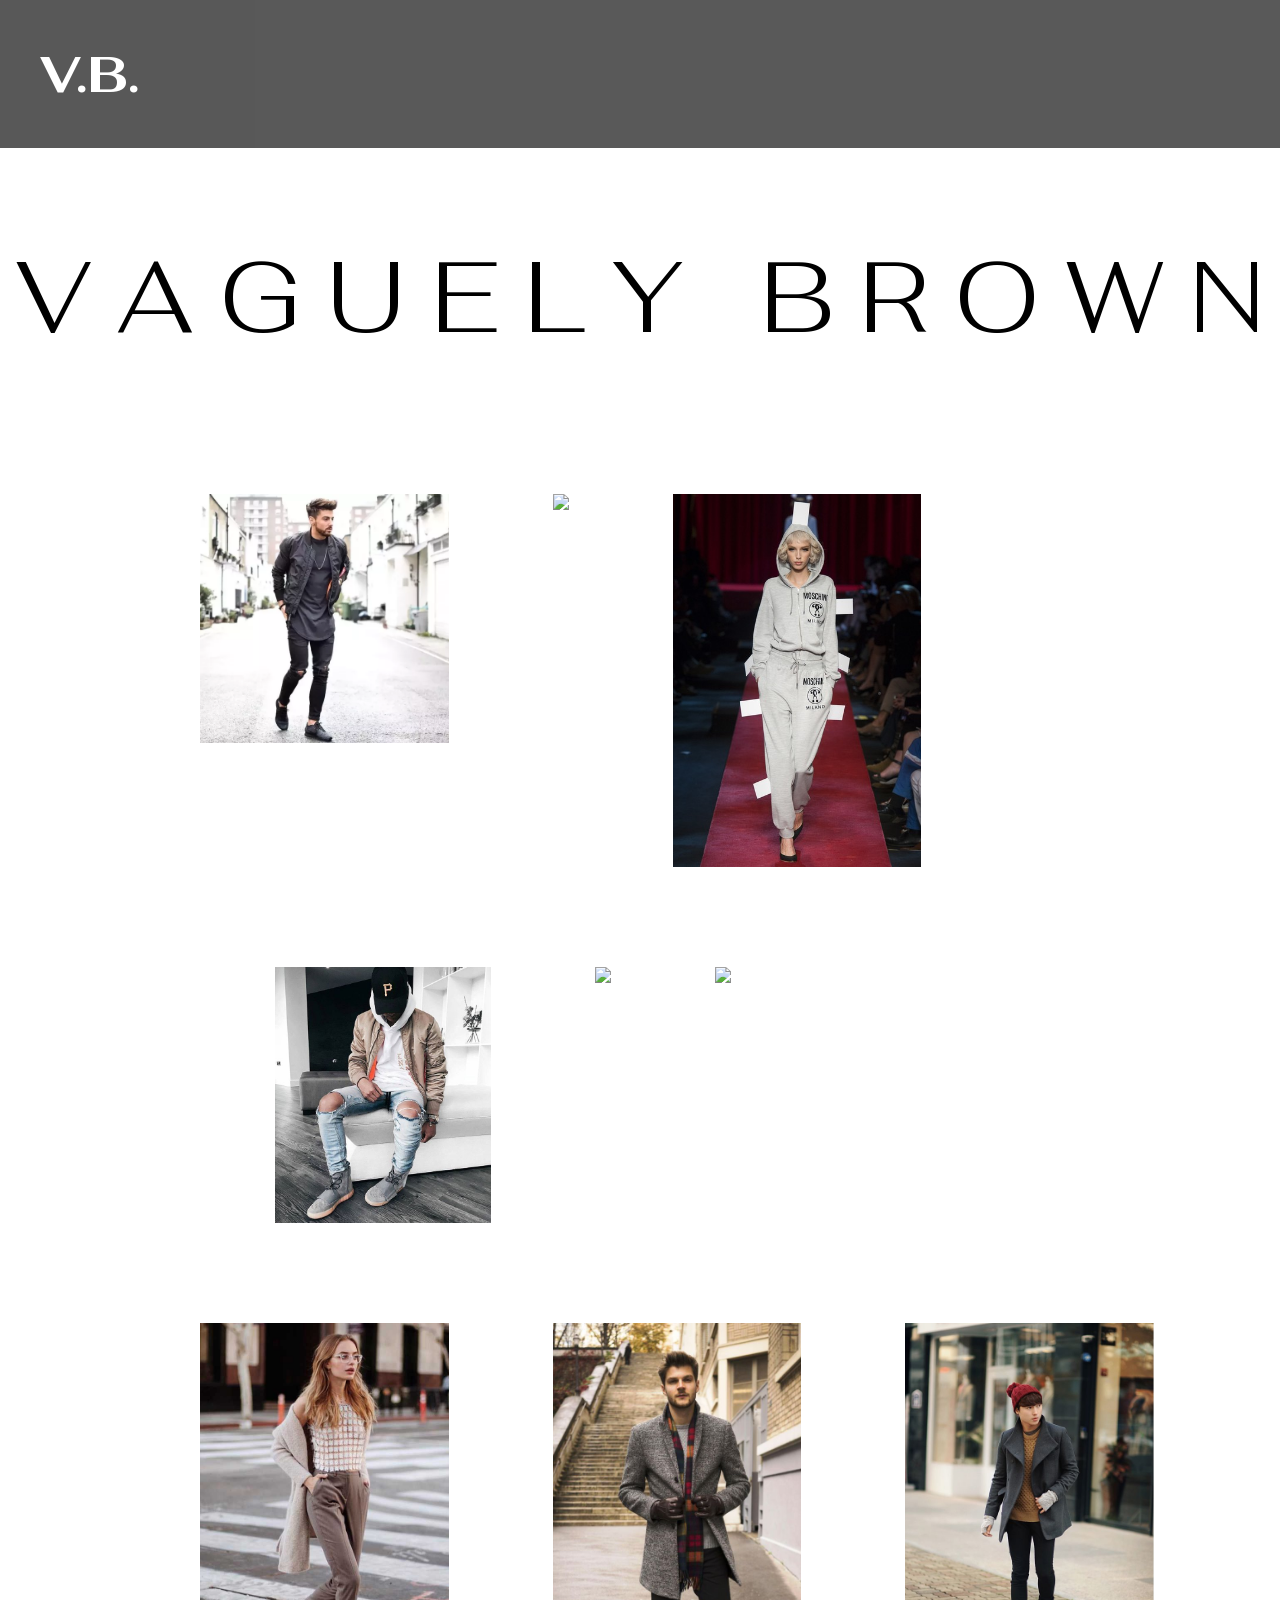
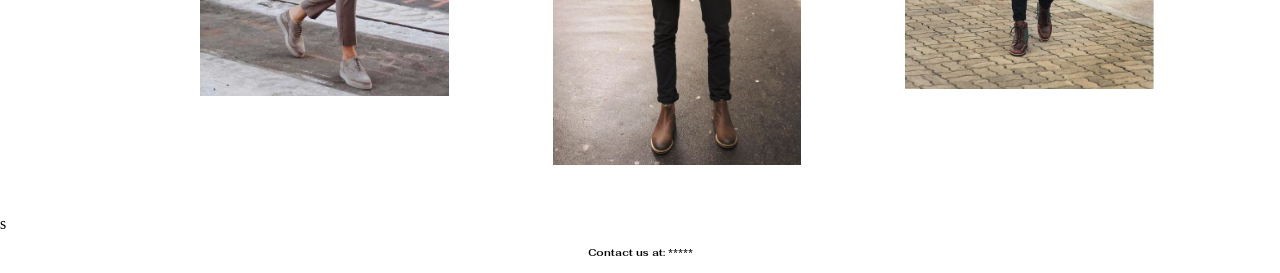
==== DBWorkForDubHacks/Index.html @ 5b91d827 "Website Wireframe" ====
<!DOCTYPE HTML>
<head>
    <link href="css/styles.css" type ="text/css" rel = "stylesheet"/>
    <script src="https://ajax.googleapis.com/ajax/libs/jquery/3.3.1/jquery.min.js"></script>
    <link href="https://fonts.googleapis.com/css?family=Anton|Fahkwang|Roboto" rel="stylesheet">
</head>
<html>
<body>
  <nav class = "nav">
    <div id = "name"><h2>V.B.</h2></div>
  </nav>

  <section id = "Welcome">
    <h1> V A G U E L Y  &nbsp; B R O W N </h1>
  </section>
  <div class = "column">
    <div class = "columns">
      <img src = "Streetwear1.png"/>
      <img src = "Streetwear2.JPG"/>
      <img src = "Fashion1.jpeg"/>
    </div>
    <div class = "columns">
      <img src = "Streetwear3.jpg"/>
      <img src = "Fashion2.JPG"/>
      <img src = "Streetwear3.JPG"/>
    </div>
    <div class = "columns">
      <img src = "Streetwear5.jpg"/>
      <img src = "WinterWeather1.jpg"/>
      <img src = "WinterWeather2.jpg"/>
    </div>
  </div>s
  <footer>
    <h4> Contact us at: *****
    </footer>

</body>

</html>
---- DBWorkForDubHacks/css/styles.css ----
html{
  width = 100%;
  vertical-align: top;
}
body{
  margin:0px;
}
.nav{
  padding:0px;
  margin: auto;
  background-color: black;
  opacity: 0.65;
  min-width: 100%;
  display:flex;
  align-items: center;

}

#name{
  padding-left: 40px;
  font-size: 20px;
  text-align: center;
  font-color:black;
  color: white;
}

body{
  width: 100%;
}
#Welcome{
  text-align: center;
  font-size: 100px;
}
.column{
  display:flex;
  flex-direction: column;
  align-items: center;
}

.columns{
  padding-left: 150px;
  align-items: center;
}
.columns img{
  vertical-align: top;
  padding: 50px;
  flex: 30%;
  max-width: 22%
}

h1{
  font-size: 100px;
  font-family: 'Fahkwang', sans-serif;
  font-weight: 300;
}
h2{
  text-align: center;
  font-size: 50px;
  font-family: 'Fahkwang', sans-serif;
}
h3{
  font-size: 30px;
  font-family: 'Fahkwang', sans-serif;
}
h4{
  text-align: center;
  font-size: 10px;
  font-family: 'Fahkwang', sans-serif;
}
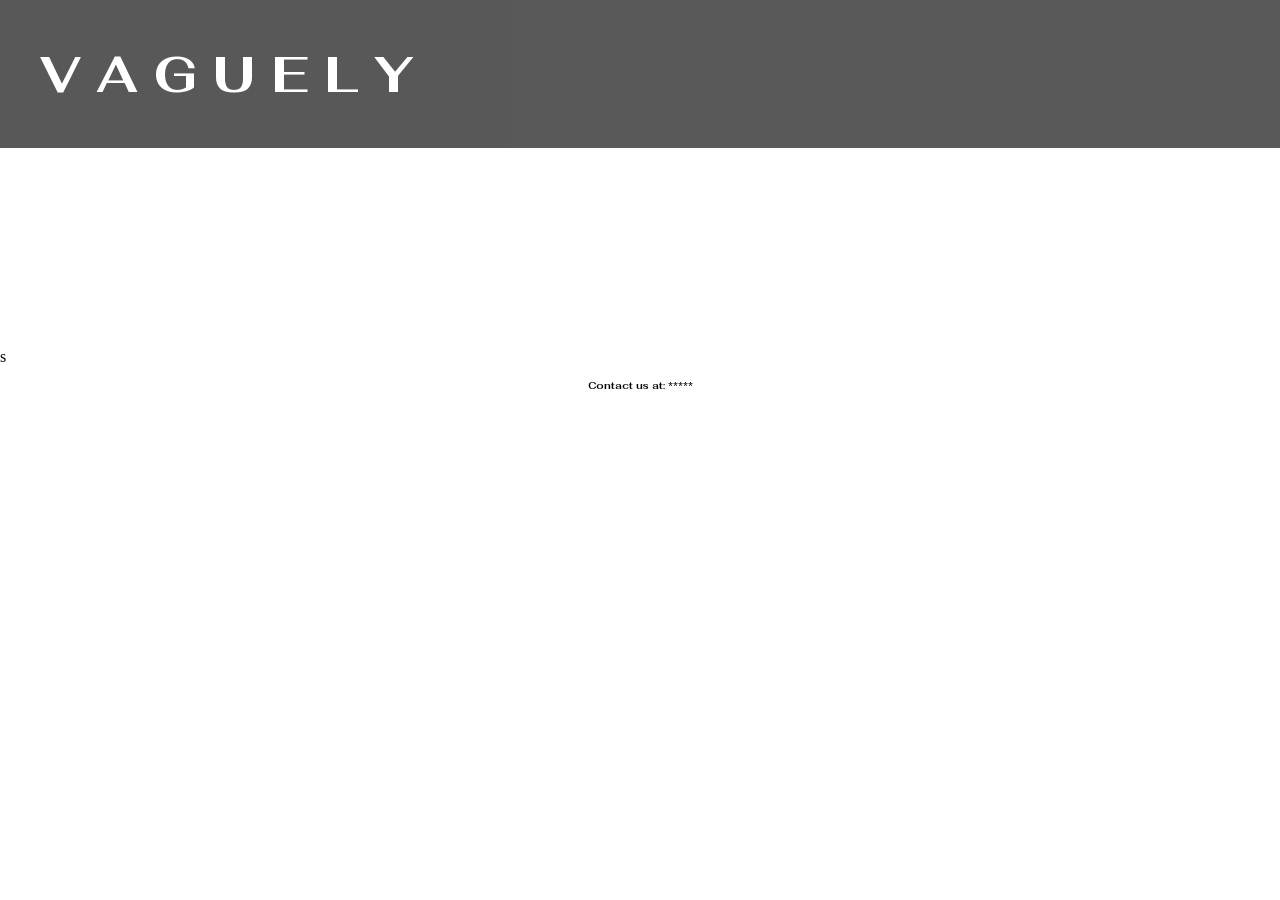
==== commit 4ea36af1: "Add final webpage" ====
--- a/DBWorkForDubHacks/Index.html
+++ b/DBWorkForDubHacks/Index.html
@@ -7,27 +7,18 @@
 <html>
 <body>
   <nav class = "nav">
-    <div id = "name"><h2>V.B.</h2></div>
+    <div id = "name"><h2>V A G U E L Y</h2></div>
   </nav>
-
-  <section id = "Welcome">
-    <h1> V A G U E L Y  &nbsp; B R O W N </h1>
-  </section>
   <div class = "column">
     <div class = "columns">
-      <img src = "Streetwear1.png"/>
-      <img src = "Streetwear2.JPG"/>
-      <img src = "Fashion1.jpeg"/>
+      <img id="image1" src = "" align="middle"/>
+      <img id="image2" src = "" align="middle"/>
+      <img id="image3" src = "" align="middle"/>
     </div>
     <div class = "columns">
-      <img src = "Streetwear3.jpg"/>
-      <img src = "Fashion2.JPG"/>
-      <img src = "Streetwear3.JPG"/>
-    </div>
-    <div class = "columns">
-      <img src = "Streetwear5.jpg"/>
-      <img src = "WinterWeather1.jpg"/>
-      <img src = "WinterWeather2.jpg"/>
+      <img id="image4" src = "" align="middle"/>
+      <img id="image5" src = "" align="middle"/>
+      <img id="image6" src = "" align="middle"/>
     </div>
   </div>s
   <footer>
@@ -37,3 +28,111 @@
 </body>
 
 </html>
+
+<script src="https://www.gstatic.com/firebasejs/5.5.5/firebase.js"></script>
+
+<!-- Firebase App is always required and must be first -->
+<script src="https://www.gstatic.com/firebasejs/5.5.5/firebase-app.js"></script>
+
+<!-- Add additional services that you want to use -->
+<script src="https://www.gstatic.com/firebasejs/5.5.5/firebase-auth.js"></script>
+<script src="https://www.gstatic.com/firebasejs/5.5.5/firebase-database.js"></script>
+<!-- <script src="https://www.gstatic.com/firebasejs/5.5.5/firebase-firestore.js"></script> -->
+<!-- <script src="https://www.gstatic.com/firebasejs/5.5.5/firebase-messaging.js"></script> -->
+<!-- <script src="https://www.gstatic.com/firebasejs/5.5.5/firebase-functions.js"></script> -->
+
+<script>
+// Initialize Firebase
+var config = {
+  apiKey: "AIzaSyCDPtDz7PmYmGhFPQaHjDFX1h9h5MyuzkA",
+  authDomain: "brownbase-bfbcf.firebaseapp.com",
+  databaseURL: "https://brownbase-bfbcf.firebaseio.com",
+  projectId: "brownbase-bfbcf",
+  storageBucket: "brownbase-bfbcf.appspot.com",
+  messagingSenderId: "763400833063"
+};
+firebase.initializeApp(config);
+</script>
+
+<script>
+var provider = new firebase.auth.GoogleAuthProvider();
+
+firebase.auth().signInWithPopup(provider).then(function(result) {
+  // This gives you a Google Access Token. You can use it to access the Google API.
+  var token = result.credential.accessToken;
+  console.log(token);
+  // The signed-in user info.
+  var user = result.user;
+  console.log(user);
+  // ...
+}).catch(function(error) {
+  // Handle Errors here.
+  var errorCode = error.code;
+  var errorMessage = error.message;
+  // The email of the user's account used.
+  var email = error.email;
+  // The firebase.auth.AuthCredential type that was used.
+  var credential = error.credential;
+  // ...
+});
+
+var userId = "ya29_Gls9BtwsGQdL_sofCxiGY19dvBTfbkdpwZH17aIoUla4FSNhSeFzntlJtpwLaNBxsv4PR51jyX1pSRP_hwMVIZH_q801XbOjA8IbGaPd9CmCmYGEMcz4jn2pFDVh";
+var listOfOutfits = [];
+var listOfSuggestions = [];
+
+var rootRef = firebase.database().ref();
+var userRef = rootRef.child(userId);
+userRef.once("value", function(snapshot) {
+  snapshot.forEach(function(child) {
+    listOfOutfits.push(child.val().outfit_image);
+  });
+});
+
+rootRef.once("value").then(function(snapshot) {
+  snapshot.forEach(function(child) {
+    if(child.key != userId) {
+      var urlRef = rootRef.child(child.key);
+      urlRef.once("value").then(function(snapshot) {
+        var match = false;
+        var userOutfits = [];
+
+        snapshot.forEach(function(child) {
+          for(var i = 0; i < listOfOutfits.length; i++) {
+            if(listOfOutfits[i] == child.val().outfit_image) {
+              match = true;
+            }
+          }
+          userOutfits.push(child.val());
+        });
+        if(match) {
+          Array.prototype.push.apply(listOfSuggestions, userOutfits);
+        }
+      });
+    }
+  });
+});
+
+function shuffle(a) {
+    var j, x, i;
+    for (i = a.length - 1; i > 0; i--) {
+        j = Math.floor(Math.random() * (i + 1));
+        x = a[i];
+        a[i] = a[j];
+        a[j] = x;
+    }
+    return a;
+}
+
+setTimeout(function printLists() {
+  console.log(listOfSuggestions);
+  shuffle(listOfSuggestions);
+  for(var i = 0; i < listOfSuggestions.length && i < 9; i++) {
+    document.getElementById("image"+(i+1)).src=listOfSuggestions[i].outfit_image;
+
+    for(var j = 0; j < 3 && j < listOfSuggestions[i].colorscheme.length && j < listOfSuggestions[i].clothing.length; j++) {
+      var clothing = listOfSuggestions[i].colorscheme[j].w3c.name + " " + listOfSuggestions[i].clothing[j].name;
+      console.log(clothing);
+    }
+  }
+}, 500);
+</script>
